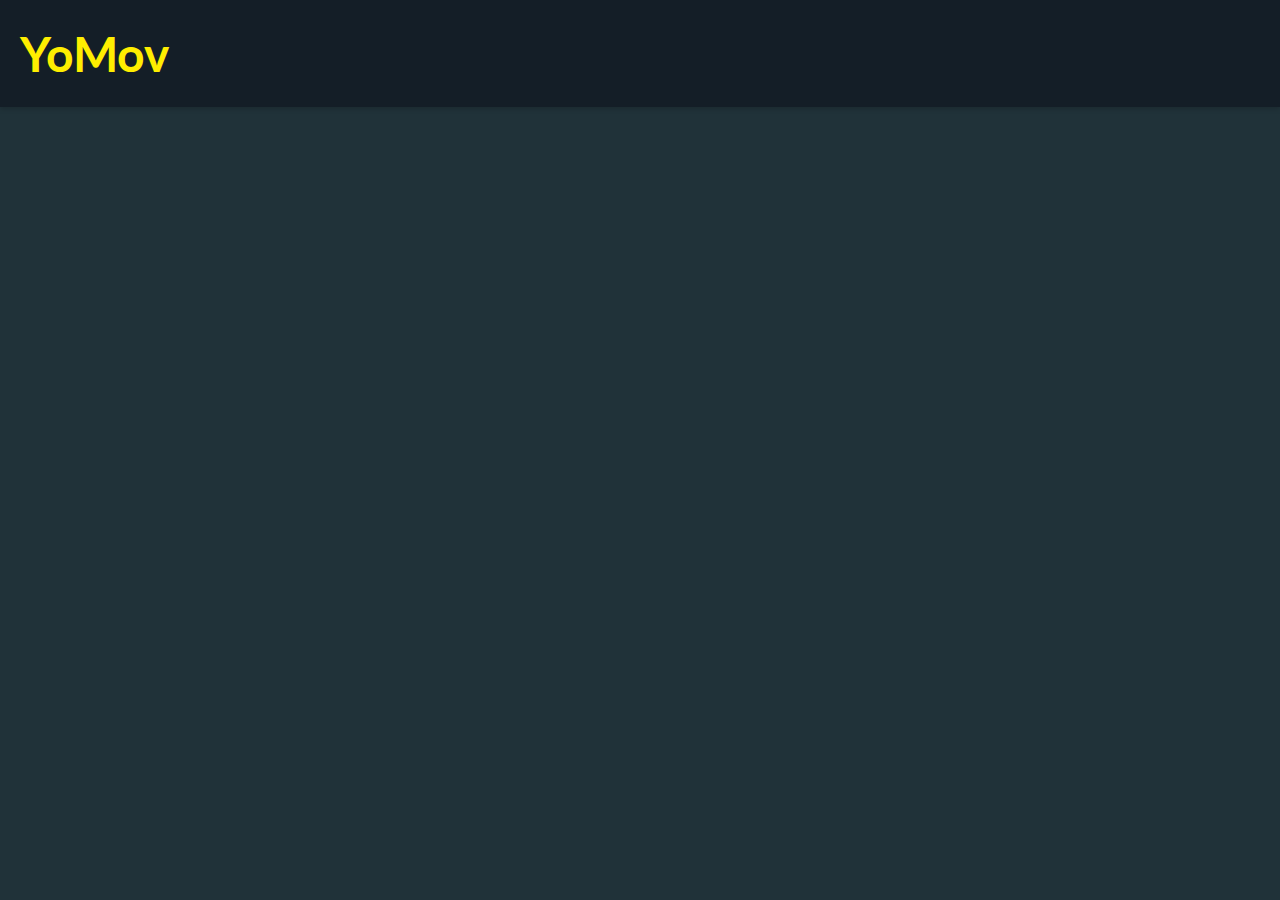
==== detail.html @ c192c848 "add detail to component.js" ====
<!DOCTYPE html>
<html lang="en">

<head>
    <meta charset="UTF-8">
    <meta http-equiv="X-UA-Compatible" content="IE=edge">
    <meta name="viewport" content="width=device-width, initial-scale=1.0">
    <title>YoMov</title>
    <link rel="stylesheet" href="css/style.css">
    <!-- Font Awesome -->
    <link rel="stylesheet" href="https://cdnjs.cloudflare.com/ajax/libs/font-awesome/6.0.0/css/all.min.css"
        integrity="sha512-9usAa10IRO0HhonpyAIVpjrylPvoDwiPUiKdWk5t3PyolY1cOd4DSE0Ga+ri4AuTroPR5aQvXU9xC6qOPnzFeg=="
        crossorigin="anonymous" referrerpolicy="no-referrer" />
</head>

<body>
    <nav-bar></nav-bar>
    <main id="detailSection">
        <!-- Generate By Javascript -->
    </main>
    <footer></footer>
    <script src="js/components.js"></script>
    <script src="js/api-key.js"></script>
    <script src="js/util.js"></script>
    <script src="js/detail.js"></script>
</body>

</html>
---- css/style.css ----
@import url('https://fonts.googleapis.com/css2?family=Lato:ital,wght@0,100;0,300;0,400;0,700;1,100;1,300;1,400;1,700;1,900&display=swap');

* {
    margin: 0;
    padding: 0;
    box-sizing: border-box;
    text-decoration: none;
    color: black;
    font-family: 'Lato', sans-serif;
    color: #eeedde;
}

body {
    background-color: #203239;
}

header {
    background-color: #141e27;
}

/* navbar */
nav {
    max-width: 1280px;
    padding: 20px 10px;
    margin: auto;
    display: flex;
    box-shadow: 0 2px 5px 0 rgba(0, 0, 0, 0.16);
}

.nav__logo {
    font-size: 48px;
    font-weight: bold;
    color: #ffee00;
    padding: 5px 10px;
    border-radius: 16px;
}

/* !navbar */

main {
    max-width: 1280px;
    padding: 30px 20px 10px 20px;
    margin: auto;
}

.content__container {
    padding: 10px 20px;
}

/* Movie Section */
.movieSection {
    margin-bottom: 30px;
    display: block;
}

.movieSection__head {
    display: flex;
    justify-content: space-between;
    align-items: center;
    font-weight: bold;
    margin-bottom: 20px;
}

.movieSection__head .more__link {
    display: flex;
    gap: 4px;
    align-items: center;
    color: #e7e274 !important;
}
.movieSection__head .more__link span,
.movieSection__head .more__link i {
    color: #e7e274 !important;
}

.movieSection__head .title {
    font-size: 24px;
    position: relative;
    padding-left: 12px;
}

.movieSection__head .title::before {
    content: '';
    position: absolute;
    height: 100%;
    width: 5px;
    margin-left: -12px;
    background-color: #e0ddaa;
}

/* !Movie Section */

/* Movie Card */
.movie__container {
    position: relative;
    height: 100%;
    width: 100%;
}

.movieContainer__card {
    display: flex;
    position: relative;
    gap: 20px;
    min-width: 100%;
    overflow-x: scroll;
    -ms-overflow-style: none;
    scrollbar-width: none;
    -webkit-overflow-scrolling: touch;
    scroll-snap-type: x mandatory;
    scroll-behavior: smooth;
}

.movieContainer__card::-webkit-scrollbar {
    display: none;
}

.movie__card {
    background-color: #141e27;
    min-width: 200px;
    max-width: 200px;
    font-weight: 700;
    display: flex;
    flex-direction: column;
    border-radius: 12px;
    overflow: hidden;
    position: relative;
    scroll-snap-align: center;
}

.movie__card .image {
    height: auto;
}

.movie__card .card__details {
    width: 100%;
    padding: 10px;
}

.card__details .rating {
    margin-bottom: 10px;
    display: flex;
    align-items: center;
    font-size: 14px;
    gap: 3px;
}

.card__details .rating .star {
    color: #f5c518;
}

.card__details .title {
    font-size: 16px;
    text-align: left;
    display: -webkit-box;
    max-height: 50px;
    -webkit-line-clamp: 2;
    -webkit-box-orient: vertical;
    overflow: hidden;
    text-overflow: ellipsis;
    line-height: 1.625;
}

.movie__card:hover > .to__detail {
    display: flex;
}

.movie__card .to__detail {
    background-color: rgba(0, 0, 0, 0.493);
    position: absolute;
    top: 0;
    left: 0px;
    height: 100%;
    width: 100%;
    display: none;
}

/* !Movie Card */

.movie__container .scroll__button {
    position: absolute;
    display: flex;
    width: 100%;
    height: 100%;
}

.movie__container .scroll__button .prev,
.movie__container .scroll__button .next {
    height: 50%;
    display: flex;
    align-items: center;
    width: fit-content;
    background-color: rgba(0, 0, 0, 0.555);
    z-index: 10;
    position: absolute;
    top: 20%;
    padding: 0 10px;
    cursor: pointer;
}

.movie__container .scroll__button .prev {
    left: 0;
}

.movie__container .scroll__button .next {
    right: 0;
}

.hide {
    display: none !important;
}

/* Detail Page */
#detailSection {
    padding: 0;
    max-width: none;
}

.detail__container {
    display: flex;
    gap: 40px;
    align-items: center;
    max-width: 1280px;
    margin: auto;
    padding: 20px 40px;
}

@media screen and (max-width: 768px) {
    .detail__container {
        flex-direction: column;
    }
}



.bg__layer {
    background: linear-gradient(
        to bottom right,
        rgb(11, 48, 51),
        rgba(10.5, 31.5, 52.5, 0.84)
    );
}

.detail__container .poster {
    position: relative;
    display: block;
    width: 300px;
}

.poster__container {
    position: relative;
    border-radius: 10px;
    overflow: hidden;
    cursor: pointer;
}

.detail__container .poster img {
    width: 300px;
}

.detail__container .poster .layer {
    position: absolute;
    height: 100%;
    width: 100%;
    display: none;
    align-items: center;
    justify-content: center;
    background-color: rgba(0, 0, 0, 0.452);
    border: none;
    top: 0;
    left: 0;
}

.detail__container .poster .layer i {
    font-size: 42px;
    color: #eeedde;
}

.detail__container .poster__container:hover > img {
    filter: blur(10px);
}

.detail__container .poster__container:hover > .layer {
    display: flex;
}

.details {
    display: flex;
    flex-direction: column;
    gap: 20px;
}

.header__title {
    margin-bottom: 5px;
}

.header__title .title {
    font-size: 36px;
    font-weight: bolder;
}

.header__title .year {
    font-size: 30px;
    font-weight: 700px;
}

.details .studio p {
    font-style: italic;
    font-weight: 400;
    color: #c4c3bf;
}

.details .rating i {
    color: #f5c518;
}

.details .rating span {
    font-weight: bold;
}

.overview h3 {
    margin-bottom: 12px;
}

.overview p {
    line-height: 1.5em;
}
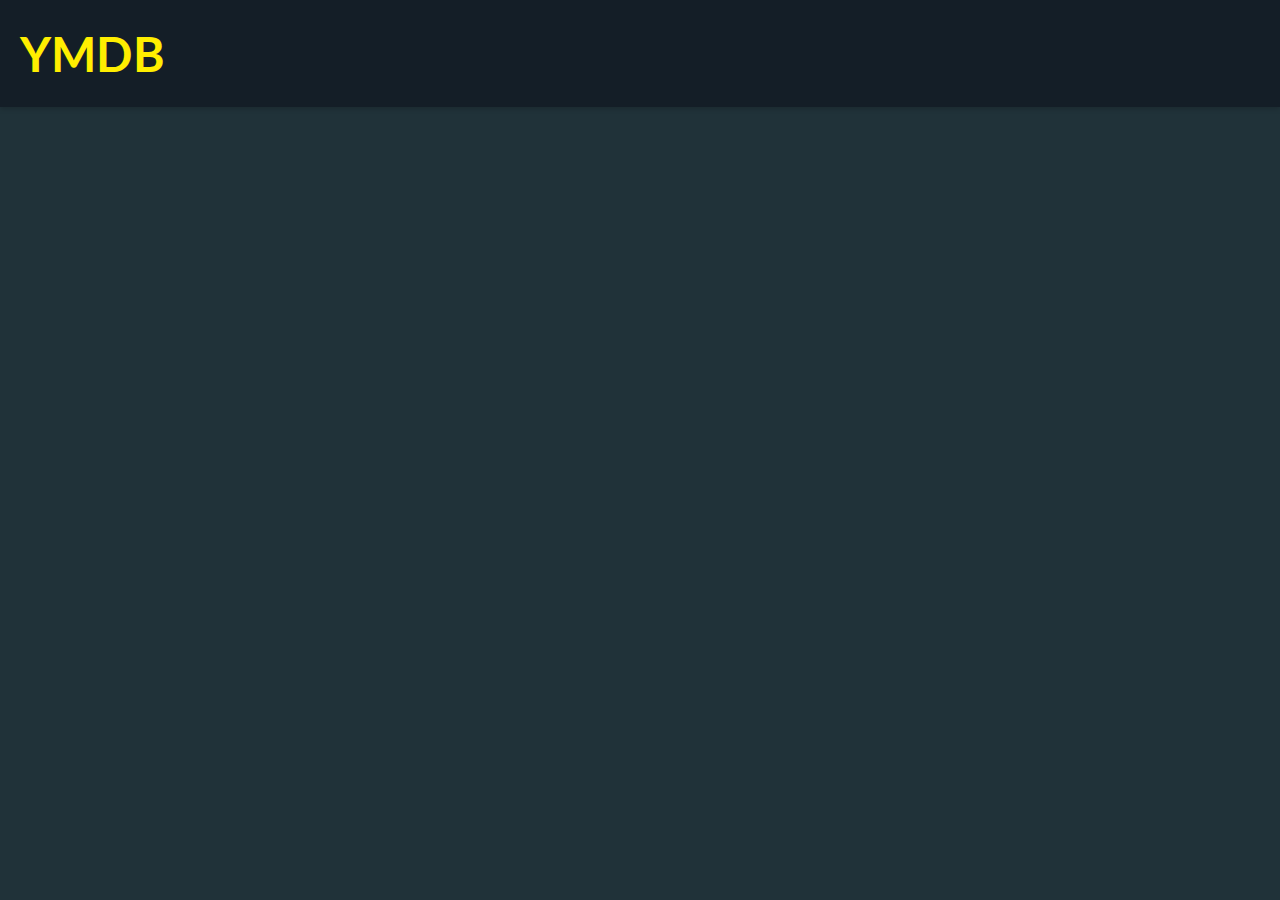
==== commit 67c30f4c: "find more movies" ====
--- a/detail.html
+++ b/detail.html
@@ -5,7 +5,7 @@
     <meta charset="UTF-8">
     <meta http-equiv="X-UA-Compatible" content="IE=edge">
     <meta name="viewport" content="width=device-width, initial-scale=1.0">
-    <title>YoMov</title>
+    <title>YMDB</title>
     <link rel="stylesheet" href="css/style.css">
     <!-- Font Awesome -->
     <link rel="stylesheet" href="https://cdnjs.cloudflare.com/ajax/libs/font-awesome/6.0.0/css/all.min.css"
@@ -15,9 +15,10 @@
 
 <body>
     <nav-bar></nav-bar>
+    
     <main id="detailSection">
-        <!-- Generate By Javascript -->
     </main>
+
     <footer></footer>
     <script src="js/components.js"></script>
     <script src="js/api-key.js"></script>
--- a/css/style.css
+++ b/css/style.css
@@ -14,6 +14,12 @@
     background-color: #203239;
 }
 
+.container {
+    max-width: 1280px;
+    margin: auto;
+    padding: 20px;
+}
+
 header {
     background-color: #141e27;
 }
@@ -49,8 +55,16 @@
 
 /* Movie Section */
 .movieSection {
-    margin-bottom: 30px;
+    margin-bottom: 48px;
     display: block;
+}
+
+.movieSection__container {
+    display: flex;
+    flex-wrap: wrap;
+    gap: 40px;
+    margin-bottom: 20px;
+    justify-content: center;
 }
 
 .movieSection__head {
@@ -75,6 +89,7 @@
 .movieSection__head .title {
     font-size: 24px;
     position: relative;
+    text-transform: capitalize;
     padding-left: 12px;
 }
 
@@ -136,11 +151,21 @@
 }
 
 .card__details .rating {
-    margin-bottom: 10px;
     display: flex;
     align-items: center;
     font-size: 14px;
     gap: 3px;
+}
+
+.card__details .info {
+    display: flex;
+    margin-bottom: 10px;
+    align-items: center;
+    justify-content: space-between;
+}
+
+.card__details .info .releaseDate {
+    font-size: 14px;
 }
 
 .card__details .rating .star {
@@ -220,7 +245,7 @@
     align-items: center;
     max-width: 1280px;
     margin: auto;
-    padding: 20px 40px;
+    padding: 20px 20px;
 }
 
 @media screen and (max-width: 768px) {
@@ -228,8 +253,6 @@
         flex-direction: column;
     }
 }
-
-
 
 .bg__layer {
     background: linear-gradient(
@@ -253,6 +276,7 @@
 }
 
 .detail__container .poster img {
+    display: block;
     width: 300px;
 }
 
@@ -282,14 +306,18 @@
     display: flex;
 }
 
-.details {
+.detail__container .details {
     display: flex;
     flex-direction: column;
-    gap: 20px;
+    gap: 10px;
 }
 
 .header__title {
     margin-bottom: 5px;
+}
+
+.header__info {
+    font-size: 14px;
 }
 
 .header__title .title {
@@ -302,7 +330,7 @@
     font-weight: 700px;
 }
 
-.details .studio p {
+.details .tagline p {
     font-style: italic;
     font-weight: 400;
     color: #c4c3bf;
@@ -323,3 +351,74 @@
 .overview p {
     line-height: 1.5em;
 }
+
+.mainCrew {
+    margin-top: 20px;
+    display: flex;
+    flex-wrap: wrap;
+    column-gap: 100px;
+    row-gap: 10px;
+}
+
+.mainCrew .name {
+    font-weight: bolder;
+    font-weight: 16px;
+}
+
+.mainCrew .job {
+    font-size: 14px;
+}
+
+.more__details {
+    margin-top: 10px;
+}
+
+.more__details .details {
+    display: grid;
+    grid-template-columns: auto auto auto;
+    grid-template-rows: auto auto;
+    /* grid-auto-flow: column; */
+    /* justify-content: space-between; */
+    gap: 20px;
+}
+
+.more__details .detail__title {
+    font-weight: bold;
+    font-size: 14px;
+}
+
+.more__details .value {
+    font-size: 12px;
+}
+
+.more__details .detail__item {
+    position: relative;
+    display: flex;
+    align-items: center;
+    gap: 8px;
+}
+
+.more__details .detail__item .icon {
+    display: block;
+    font-size: 24px;
+}
+
+
+/*  */
+
+.btn__more {
+    display: inline-flex;
+    padding: 12px 18px;
+    background-color: #141e27;
+    width: 95%;
+    margin: 0 auto;
+    justify-content: center;
+    border-radius: 8px;
+    font-size: 18px;
+    font-weight: bold;
+    cursor: pointer;
+}
+
+.btn__more:hover {
+    opacity: 0.7;
+}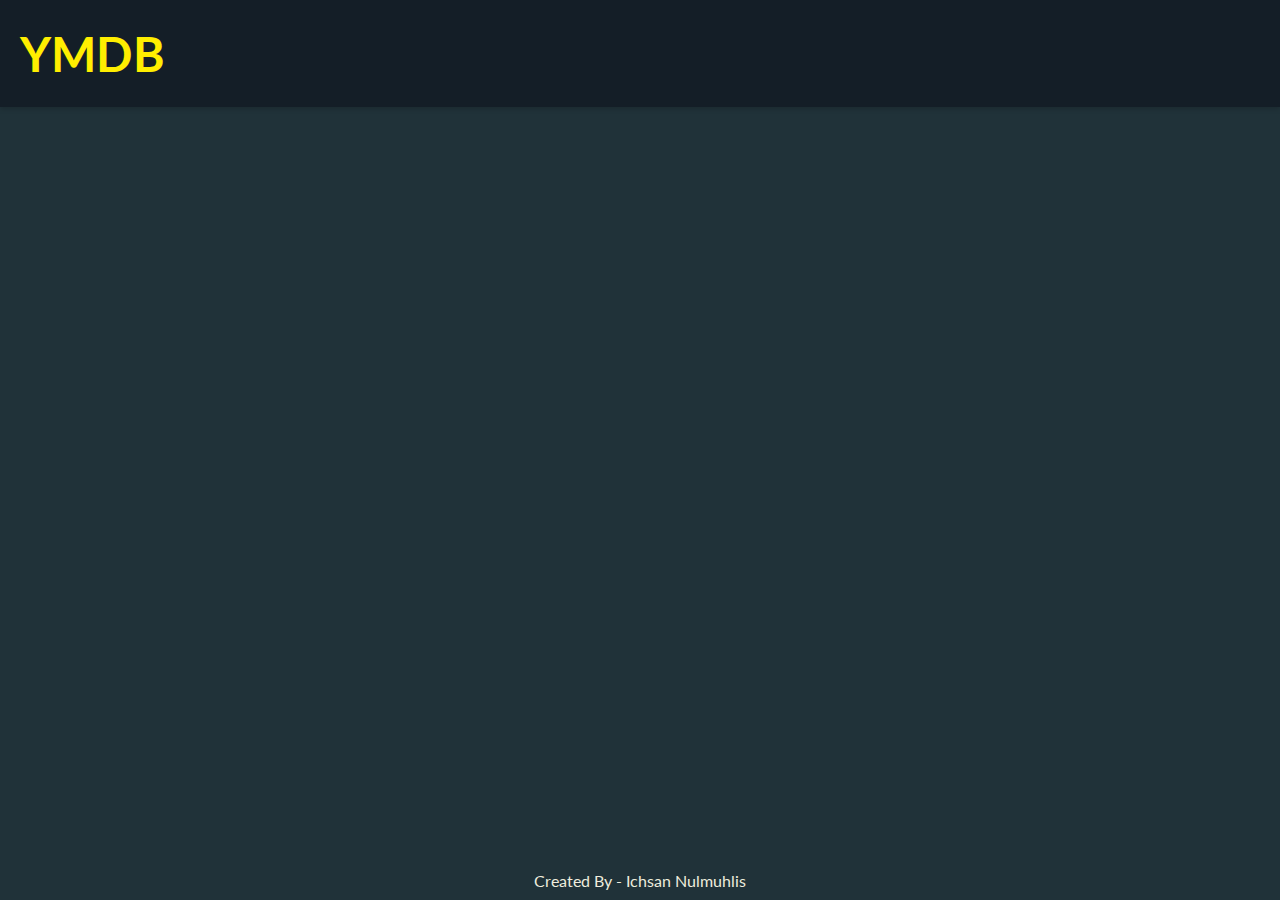
==== commit 87dc24ff: "update components" ====
--- a/detail.html
+++ b/detail.html
@@ -14,12 +14,14 @@
 </head>
 
 <body>
-    <nav-bar></nav-bar>
-    
-    <main id="detailSection">
-    </main>
+    <div class="wrapper">
+        <nav-bar></nav-bar>
 
-    <footer></footer>
+        <main id="detailSection">
+        </main>
+    </div>
+
+    <my-footer></my-footer>
     <script src="js/components.js"></script>
     <script src="js/api-key.js"></script>
     <script src="js/util.js"></script>
--- a/css/style.css
+++ b/css/style.css
@@ -10,8 +10,20 @@
     color: #eeedde;
 }
 
-body {
+html, body {
+    height: 100%;
     background-color: #203239;
+}
+
+.wrapper {
+    min-height: calc(100vh - 40px);
+}
+
+footer {
+    height: 40px;
+    display: flex;
+    justify-content: center;
+    align-items: center;
 }
 
 .container {
@@ -47,6 +59,7 @@
     max-width: 1280px;
     padding: 30px 20px 10px 20px;
     margin: auto;
+    flex-grow: 1;
 }
 
 .content__container {
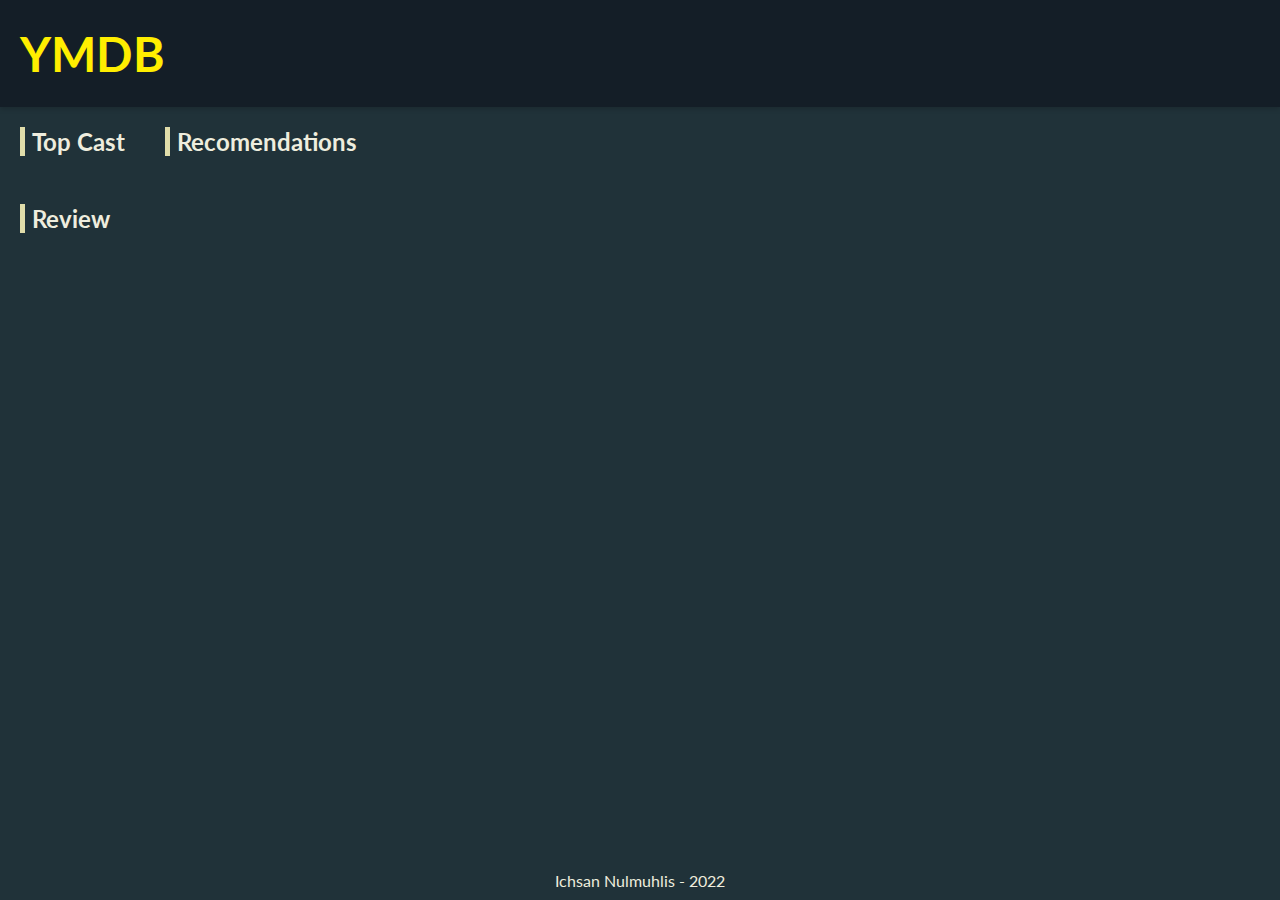
==== commit 8597cfd8: "update detail page" ====
--- a/detail.html
+++ b/detail.html
@@ -16,9 +16,34 @@
 <body>
     <div class="wrapper">
         <nav-bar></nav-bar>
-
         <main id="detailSection">
         </main>
+        <div class="detail__explore__wrapper">
+            <div class="credits">
+                <div class="cast">
+                    <div class="header">Top Cast</div>
+                    <div class="cast__contain">
+                        <div class="cast__container"></div>
+                    </div>
+                </div>
+                <div id="review">
+                    <div class="header">
+                        Review
+                    </div>
+                    <div class="review__box">
+                    </div>
+                </div>
+            </div>
+            <div class="explore">
+                <div class="recomendationSection">
+                    <div class="header">
+                        Recomendations
+                    </div>
+                    <div class="recom__container">
+                    </div>
+                </div>
+            </div>
+        </div>
     </div>
 
     <my-footer></my-footer>
--- a/css/style.css
+++ b/css/style.css
@@ -5,12 +5,12 @@
     padding: 0;
     box-sizing: border-box;
     text-decoration: none;
-    color: black;
     font-family: 'Lato', sans-serif;
     color: #eeedde;
 }
 
-html, body {
+html,
+body {
     height: 100%;
     background-color: #203239;
 }
@@ -415,7 +415,6 @@
     display: block;
     font-size: 24px;
 }
-
 
 /*  */
 
@@ -434,4 +433,166 @@
 
 .btn__more:hover {
     opacity: 0.7;
-}+}
+
+.detail__explore__wrapper {
+    display: flex;
+    max-width: 1280px;
+    flex-wrap: wrap;
+    padding: 20px;
+    margin: auto;
+    gap: 40px;
+}
+
+.credits {
+    overflow: hidden;
+    max-width: 800px;
+}
+
+.expolore {
+    max-width: 480px;
+}
+
+@media screen and (max-width: 1068px) {
+    .credits {
+        max-width: none;
+        width: 100%;
+    }
+
+    .expolore {
+        max-width: none;
+        width: 100%;
+    }
+}
+
+.header {
+    font-size: 24px;
+    font-weight: bolder;
+    margin-bottom: 18px;
+    position: relative;
+    margin-left: 12px;
+}
+
+.header::before {
+    content: '';
+    position: absolute;
+    height: 100%;
+    width: 5px;
+    margin-left: -12px;
+    background-color: #e0ddaa;
+}
+
+.credits .cast {
+    margin-bottom: 20px;
+}
+
+.cast__container {
+    display: flex;
+    overflow-x: scroll;
+    gap: 20px;
+    padding-bottom: 10px;
+    position: relative;
+}
+
+.cast__contain {
+    position: relative;
+    width: 100%;
+    height: 100%;
+}
+
+.cast__container .cast__card {
+    background-color: #141e27;
+    min-width: 150px;
+    max-width: 150px;
+    border-radius: 8px;
+    box-shadow: 0 4px 8px 0 rgba(0, 0, 0, 0.2);
+}
+
+.cast__card:hover {
+    box-shadow: 0 8px 16px 0 rgba(0, 0, 0, 0.2);
+}
+
+.cast__img {
+    width: 100%;
+    display: block;
+}
+
+.cast__info {
+    padding: 8px 8px 8px;
+}
+
+.cast__info .cast__name {
+    font-weight: bold;
+    font-size: 16px;
+    line-height: 1.5em;
+}
+
+.cast__info .cast__job {
+    font-size: 14px;
+}
+
+/* Review */
+
+.review__box {
+    display: flex;
+    width: 100%;
+    flex-direction: column;
+    gap: 20px;
+}
+
+.review__container {
+    display: flex;
+    gap: 40px;
+    background-color: #141e27;
+    padding: 20px;
+    border-radius: 5px;
+}
+
+.review__user {
+    margin-bottom: 12px;
+    font-size: 20px;
+    font-weight: bolder;
+    display: flex;
+    gap: 20px;
+}
+
+.rating__label {
+    background-color: #c4c3bf;
+    width: fit-content;
+    color: #141e27;
+    font-size: 12px;
+    padding: 2px 8px 2px 12px;
+    border-radius: 5px;
+    display: flex;
+    align-items: center;
+    gap: 2px;
+}
+
+.rating__label i {
+    color: #141e27;
+    font-size: 10px;
+}
+
+.review__content {
+    font-size: 16px;
+}
+
+/* !Review */
+
+
+
+
+/* SCROLLBAR */
+::-webkit-scrollbar {
+    width: 10px;
+    height: 10px;
+}
+
+::-webkit-scrollbar-track {
+    border-radius: 10px;
+}
+
+::-webkit-scrollbar-thumb {
+    background: #141e27;
+    border-radius: 10px;
+}
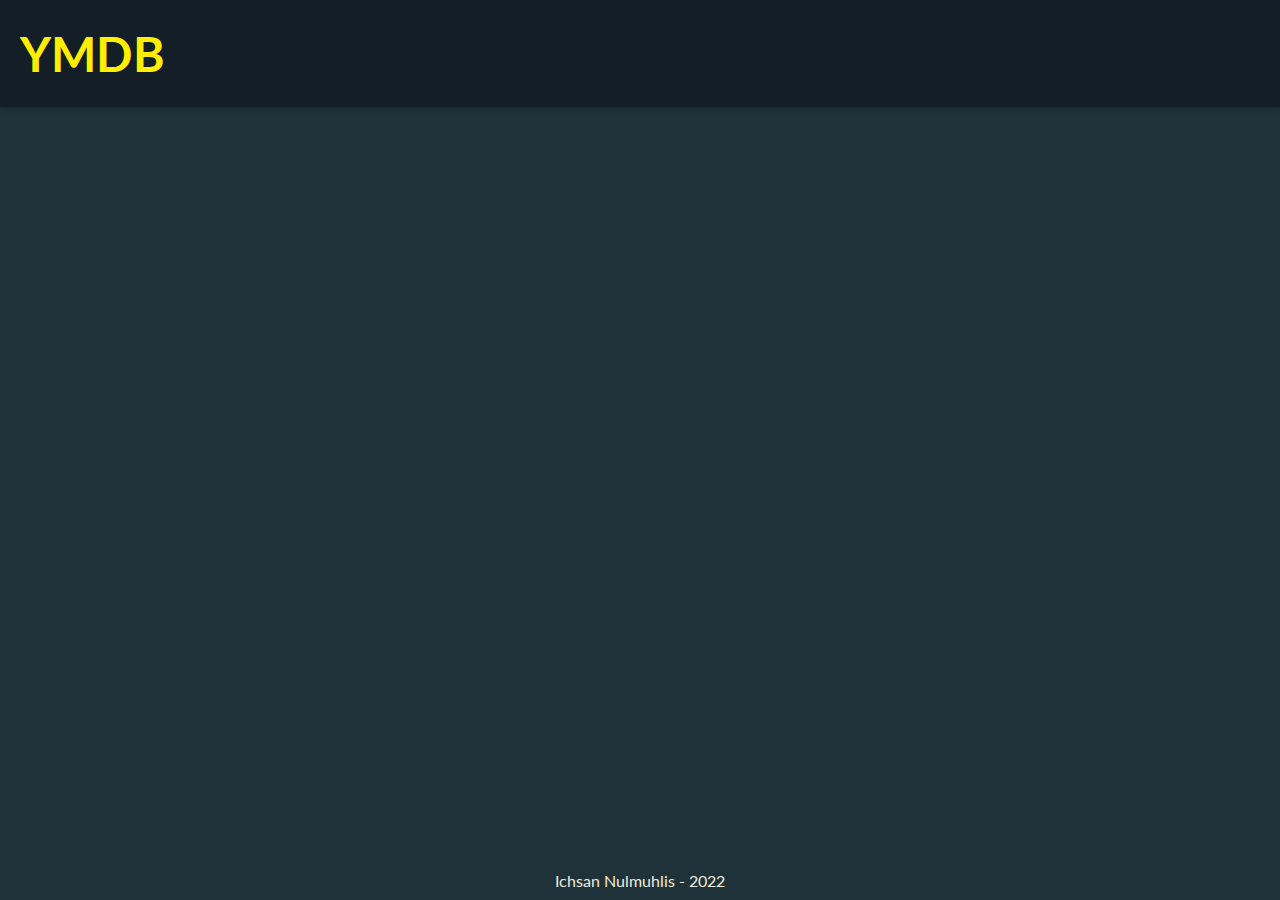
==== commit 176d9b09: "rapihin script" ====
--- a/detail.html
+++ b/detail.html
@@ -16,34 +16,8 @@
 <body>
     <div class="wrapper">
         <nav-bar></nav-bar>
-        <main id="detailSection">
-        </main>
-        <div class="detail__explore__wrapper">
-            <div class="credits">
-                <div class="cast">
-                    <div class="header">Top Cast</div>
-                    <div class="cast__contain">
-                        <div class="cast__container"></div>
-                    </div>
-                </div>
-                <div id="review">
-                    <div class="header">
-                        Review
-                    </div>
-                    <div class="review__box">
-                    </div>
-                </div>
-            </div>
-            <div class="explore">
-                <div class="recomendationSection">
-                    <div class="header">
-                        Recomendations
-                    </div>
-                    <div class="recom__container">
-                    </div>
-                </div>
-            </div>
-        </div>
+        <section id="detailSection">
+        </section>
     </div>
 
     <my-footer></my-footer>
--- a/css/style.css
+++ b/css/style.css
@@ -152,6 +152,17 @@
     overflow: hidden;
     position: relative;
     scroll-snap-align: center;
+}
+
+@media screen and (max-width: 479px) {
+    .movie__card {
+        min-width: 145px;
+        max-width: 145px;
+    }
+
+    .movieSection__container {
+        gap: 20px;
+    }
 }
 
 .movie__card .image {
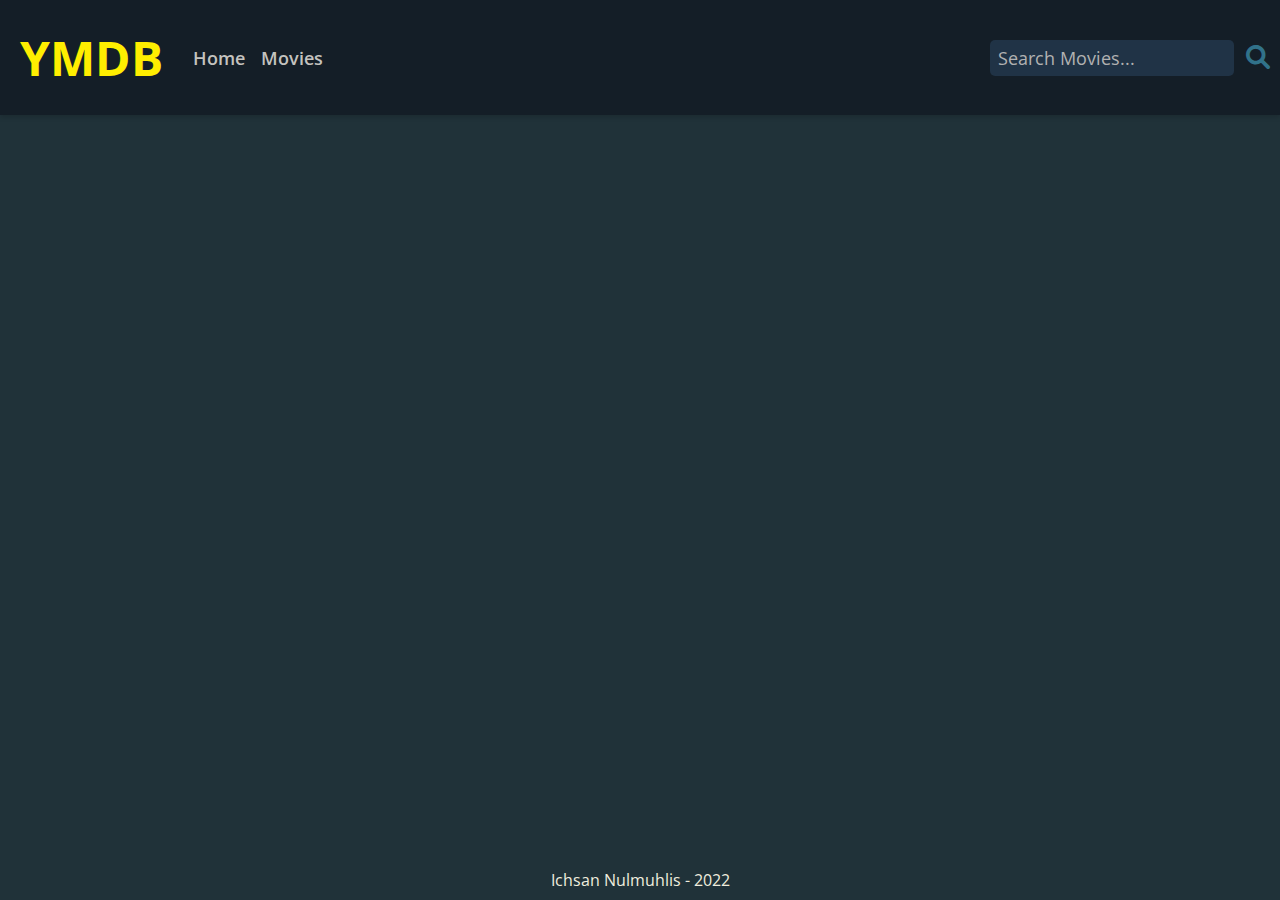
==== commit 331afa55: "add favicon and hero section on landing page" ====
--- a/detail.html
+++ b/detail.html
@@ -11,6 +11,7 @@
     <link rel="stylesheet" href="https://cdnjs.cloudflare.com/ajax/libs/font-awesome/6.0.0/css/all.min.css"
         integrity="sha512-9usAa10IRO0HhonpyAIVpjrylPvoDwiPUiKdWk5t3PyolY1cOd4DSE0Ga+ri4AuTroPR5aQvXU9xC6qOPnzFeg=="
         crossorigin="anonymous" referrerpolicy="no-referrer" />
+    <link rel="shortcut icon" href="assets/favicon.ico" type="image/x-icon">
 </head>
 
 <body>
--- a/css/style.css
+++ b/css/style.css
@@ -1,11 +1,10 @@
-@import url('https://fonts.googleapis.com/css2?family=Lato:ital,wght@0,100;0,300;0,400;0,700;1,100;1,300;1,400;1,700;1,900&display=swap');
-
+@import url('https://fonts.googleapis.com/css2?family=Open+Sans:ital,wght@0,300;0,400;0,500;0,600;0,700;0,800;1,300;1,400;1,500;1,600;1,700;1,800&display=swap');
 * {
     margin: 0;
     padding: 0;
     box-sizing: border-box;
     text-decoration: none;
-    font-family: 'Lato', sans-serif;
+    font-family: 'Open Sans', sans-serif;
     color: #eeedde;
 }
 
@@ -38,11 +37,124 @@
 
 /* navbar */
 nav {
+    position: relative;
     max-width: 1280px;
     padding: 20px 10px;
     margin: auto;
     display: flex;
+    gap: 20px;
+    align-items: center;
     box-shadow: 0 2px 5px 0 rgba(0, 0, 0, 0.16);
+}
+
+.nav__leftGroup {
+    display: flex;
+    align-items: center;
+    gap: 20px;
+}
+
+.nav__rightGroup__large {
+    display: flex;
+    align-items: center;
+    justify-content: space-between;
+    width: 100%;
+}
+
+.nav__rightGroup__small {
+    margin-left: auto;
+    display: none;
+}
+
+.button__menu {
+    cursor: pointer;
+}
+
+.button__menu:hover {
+    opacity: 0.7;
+}
+
+.button__menu i {
+    font-size: 28px;
+    color: #31728a;
+}
+
+.button__menuClose i {
+    font-size: 28px;
+    color: #31728a;
+}
+
+.menu__small {
+    --menu--display: none;
+    display: var(--menu--display);
+    position: fixed;
+    right: 0;
+    top: 0;
+    background-color: rgb(27, 41, 53);
+    height: 100vh;
+    width: 100vw;
+    z-index: 100;
+    padding: 40px;
+    overflow-y: auto;
+}
+
+.menu__wrap {
+    display: flex;
+    flex-direction: column;
+    gap: 20px;
+}
+
+.menu__small input[type='text'] {
+    width: 100%;
+}
+
+.menu__small .nav__item {
+    flex-direction: column;
+    align-items: baseline;
+}
+
+@media screen and (max-width: 767px) {
+    .nav__rightGroup__large {
+        display: none;
+    }
+    .nav__rightGroup__small {
+        display: block;
+    }
+}
+
+.hero__section {
+    position: relative;
+    height: 400px;
+    display: flex;
+    align-items: center;
+    justify-content: start;
+    background-position: right -200px top;
+    background-image: url(https://www.themoviedb.org/t/p/w1920_and_h800_multi_faces/iQFcwSGbZXMkeyKrxbPnwnRo5fl.jpg);
+    background-repeat: no-repeat;
+    background-size: cover;
+}
+
+.hero__section::before {
+    content: '';
+    position: absolute;
+    width: 100%;
+    height: 100%;
+    background: linear-gradient(
+        to bottom right,
+        rgb(11, 48, 51),
+        rgba(10.5, 31.5, 52.5, 0.84)
+    );
+}
+
+.hero__section > div {
+    width: 100%;
+    max-width: 1280px;
+    margin: auto;
+    padding: 20px;
+    z-index: 20;
+}
+
+.hero__section h1 {
+    font-size: 56px;
 }
 
 .nav__logo {
@@ -51,6 +163,56 @@
     color: #ffee00;
     padding: 5px 10px;
     border-radius: 16px;
+}
+
+.nav__item {
+    font-size: 18px;
+    font-weight: 600;
+    display: flex;
+    align-items: center;
+    gap: 16px;
+}
+
+.item__menu {
+    color: #c4c3bf;
+    cursor: pointer;
+}
+
+.item__menu:hover {
+    opacity: 0.7;
+}
+
+.search__form {
+    display: flex;
+    align-items: center;
+    gap: 12px;
+}
+
+.search__form input[type='text'] {
+    font-size: 18px;
+    padding: 6px 8px;
+    background-color: #203346;
+    border: none;
+    border-radius: 5px;
+}
+
+.search__form input:focus {
+    border: none;
+    outline: none;
+}
+
+.search__form input::placeholder {
+    color: rgb(177, 177, 177);
+}
+
+.button__search {
+    background: none;
+    border: none;
+}
+
+.button__search i {
+    font-size: 24px;
+    color: #31728a;
 }
 
 /* !navbar */
@@ -145,7 +307,7 @@
     background-color: #141e27;
     min-width: 200px;
     max-width: 200px;
-    font-weight: 700;
+    font-weight: 600;
     display: flex;
     flex-direction: column;
     border-radius: 12px;
@@ -162,6 +324,11 @@
 
     .movieSection__container {
         gap: 20px;
+    }
+
+    .recom__container .movie__card {
+        min-width: 150px !important;
+        max-width: 150px !important;
     }
 }
 
@@ -263,6 +430,42 @@
     max-width: none;
 }
 
+.trailer__container {
+    --trailer--display: none;
+    z-index: 9999;
+    position: fixed;
+    background-color: rgba(0, 0, 0, 0.63);
+    width: 100%;
+    height: 100%;
+    align-items: center;
+    justify-content: center;
+    display: var(--trailer--display);
+    top: 50%;
+    left: 50%;
+    transform: translateX(-50%) translateY(-50%);
+}
+
+.trailer__wrapper {
+    aspect-ratio: 16 / 9;
+    position: relative;
+    display: block;
+    width: 70%;
+}
+
+@media (orientation: portrait) {
+    .trailer__wrapper {
+        aspect-ratio: 16 / 9;
+        width: 100%;
+        background-color: red;
+    }
+}
+
+.trailer__wrapper .video {
+    display: block;
+    width: 100%;
+    height: 100%;
+}
+
 .detail__container {
     display: flex;
     gap: 40px;
@@ -430,7 +633,8 @@
 /*  */
 
 .btn__more {
-    display: inline-flex;
+    --more--display: inline-flex;
+    display: var(--more--display);
     padding: 12px 18px;
     background-color: #141e27;
     width: 95%;
@@ -449,30 +653,38 @@
 .detail__explore__wrapper {
     display: flex;
     max-width: 1280px;
-    flex-wrap: wrap;
     padding: 20px;
     margin: auto;
     gap: 40px;
 }
 
 .credits {
+    flex: 5;
     overflow: hidden;
-    max-width: 800px;
-}
-
-.expolore {
-    max-width: 480px;
-}
-
-@media screen and (max-width: 1068px) {
+}
+
+.explore {
+    flex: 1;
+}
+
+@media screen and (max-width: 767px) {
+    .detail__explore__wrapper {
+        flex-direction: column;
+    }
     .credits {
         max-width: none;
         width: 100%;
     }
 
-    .expolore {
+    .explore {
         max-width: none;
         width: 100%;
+    }
+
+    .explore .recom__container {
+        flex-direction: row;
+        flex-wrap: wrap;
+        justify-content: center;
     }
 }
 
@@ -590,8 +802,24 @@
 
 /* !Review */
 
-
-
+/* Recomendation */
+
+.explore {
+    width: auto;
+}
+
+.recom__container {
+    display: flex;
+    width: 100%;
+    flex-direction: column;
+    flex-wrap: wrap;
+    gap: 20px;
+}
+
+.recom__container .movie__card {
+    min-width: 200px;
+    max-width: 200px;
+}
 
 /* SCROLLBAR */
 ::-webkit-scrollbar {
